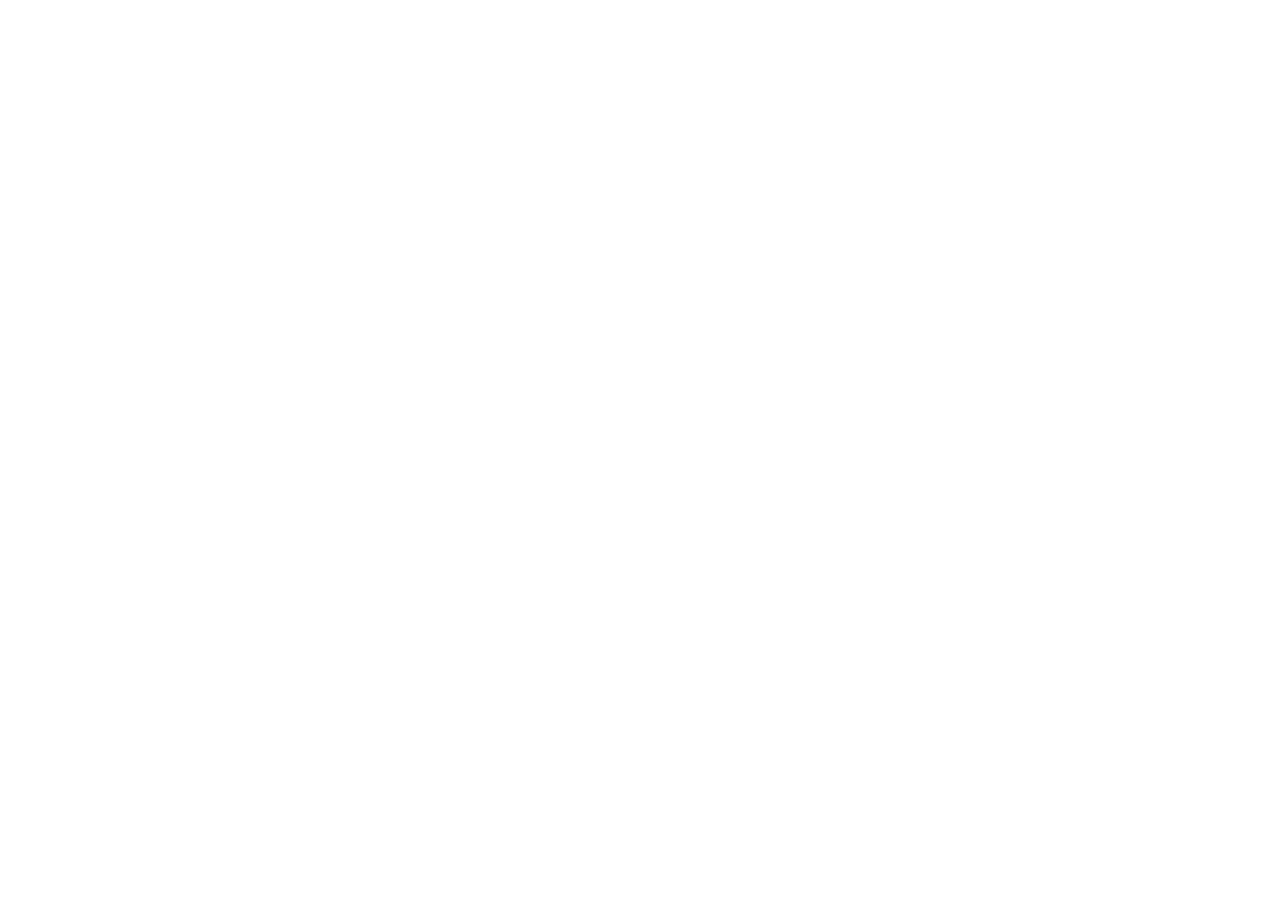
==== public_html/index.html @ 438bb187 "snow" ====
<html>
	<head>
		<meta charset="utf-8">
		<script type="text/javascript" src="/js/jquery.js"></script>
		<script type="text/javascript" src="/js/snow.js"></script>
        <link rel="stylesheet" href="/css/style.css">
	</head>
	<body>
	</body>
</html>
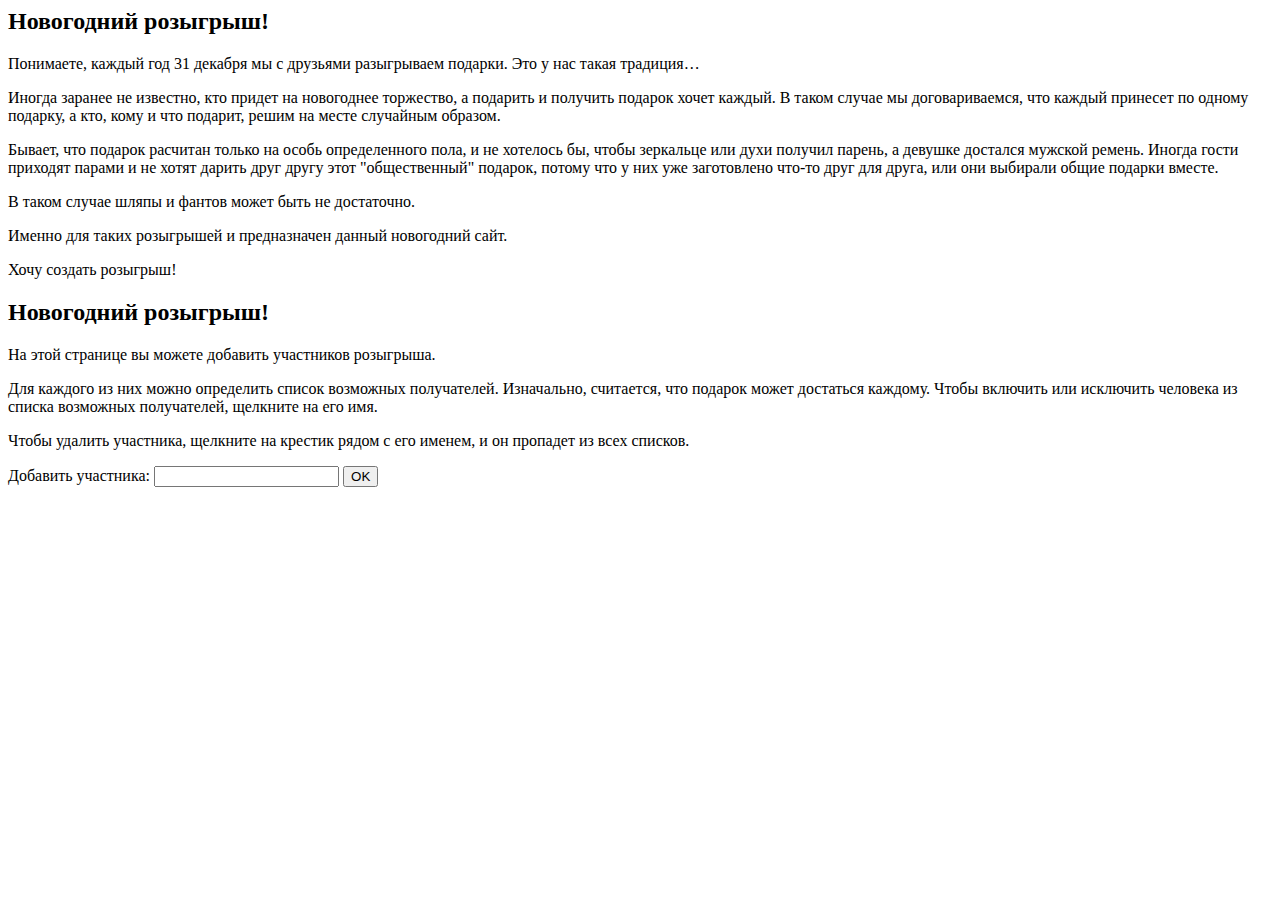
==== commit 4ee8d619: "style and text" ====
--- a/public_html/index.html
+++ b/public_html/index.html
@@ -3,9 +3,30 @@
 		<meta charset="utf-8">
 		<script type="text/javascript" src="/js/jquery.js"></script>
 		<script type="text/javascript" src="/js/snow.js"></script>
+		<script type="text/javascript" src="/js/index.js"></script>
+        <link href='http://fonts.googleapis.com/css?family=Lobster&subset=latin,cyrillic' rel='stylesheet' type='text/css'>
         <link rel="stylesheet" href="/css/style.css">
 	</head>
 	<body>
+        <div class="content">
+            <div class="page main">
+                <h2>Новогодний розыгрыш!</h2>
+                <p>Понимаете, каждый год 31 декабря мы с друзьями разыгрываем подарки. Это у нас такая традиция…</p>
+                <p>Иногда заранее не известно, кто придет на новогоднее торжество, а подарить и получить подарок хочет каждый. В таком случае мы договариваемся, что каждый принесет по одному подарку, а кто, кому и что подарит, решим на месте случайным образом.</p>
+                <p>Бывает, что подарок расчитан только на особь определенного пола, и не хотелось бы, чтобы зеркальце или духи получил парень, а девушке достался мужской ремень. Иногда гости приходят парами и не хотят дарить друг другу этот "общественный" подарок, потому что у них уже заготовлено что-то друг для друга, или они выбирали общие подарки вместе.</p>
+                <p>В таком случае шляпы и фантов может быть не достаточно.</p>
+                <p>Именно для таких розыгрышей и предназначен данный новогодний сайт.</p>
+                <div class="btn createRaffle">Хочу создать розыгрыш!</div>
+            </div>
+            <div class="page create">
+                <h2>Новогодний розыгрыш!</h2>
+                <p>На этой странице вы можете добавить участников розыгрыша.</p>
+                <p>Для каждого из них можно определить список возможных получателей. Изначально, считается, что подарок может достаться каждому. Чтобы включить или исключить человека из списка возможных получателей, щелкните на его имя.</p>
+                <p>Чтобы удалить участника, щелкните на крестик рядом с его именем, и он пропадет из всех списков.</p>
+                <p class="newOne">Добавить участника: <input type="text" class="textField" /> <input type="button" class="ok" value="OK" /></p>
+                <div class="parties"></div>
+            </div>
+        </div>
 	</body>
 </html>
 
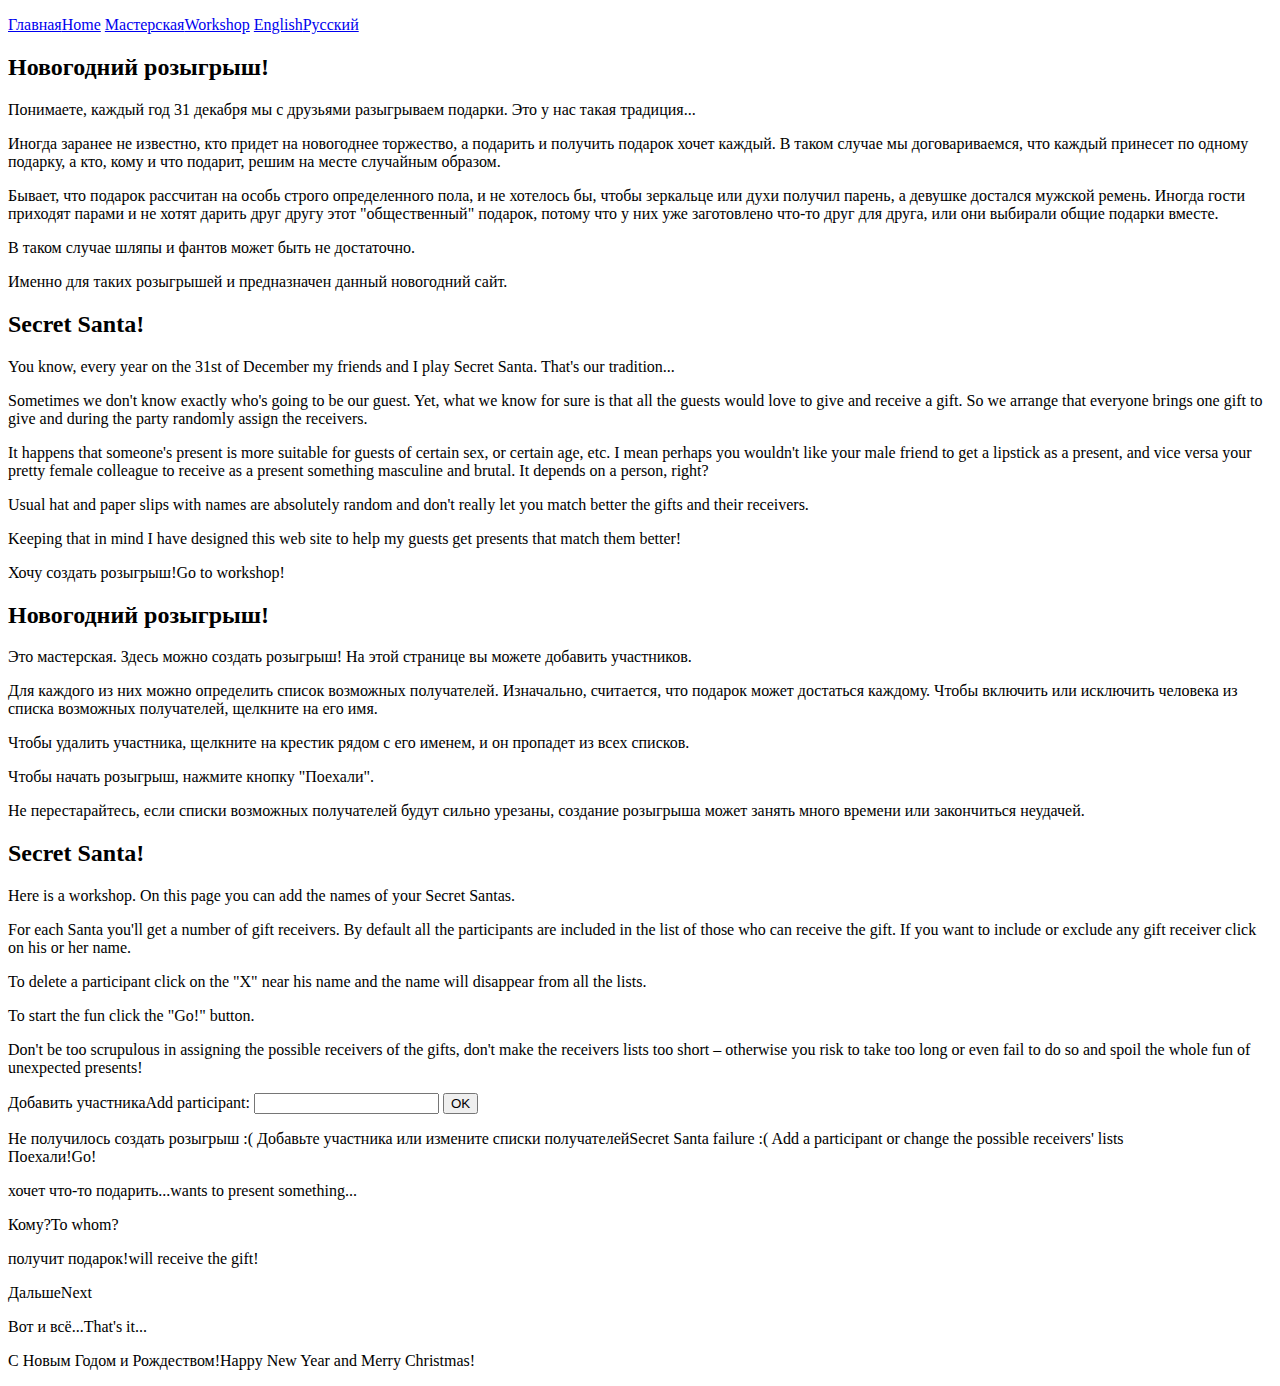
==== commit 4fa65eb0: "counter" ====
--- a/public_html/index.html
+++ b/public_html/index.html
@@ -1,3 +1,4 @@
+<!doctype html>
 <html>
 	<head>
 		<meta charset="utf-8">
@@ -8,25 +9,79 @@
         <link rel="stylesheet" href="/css/style.css">
 	</head>
 	<body>
-        <div class="content">
-            <div class="page main">
-                <h2>Новогодний розыгрыш!</h2>
-                <p>Понимаете, каждый год 31 декабря мы с друзьями разыгрываем подарки. Это у нас такая традиция…</p>
-                <p>Иногда заранее не известно, кто придет на новогоднее торжество, а подарить и получить подарок хочет каждый. В таком случае мы договариваемся, что каждый принесет по одному подарку, а кто, кому и что подарит, решим на месте случайным образом.</p>
-                <p>Бывает, что подарок расчитан только на особь определенного пола, и не хотелось бы, чтобы зеркальце или духи получил парень, а девушке достался мужской ремень. Иногда гости приходят парами и не хотят дарить друг другу этот "общественный" подарок, потому что у них уже заготовлено что-то друг для друга, или они выбирали общие подарки вместе.</p>
-                <p>В таком случае шляпы и фантов может быть не достаточно.</p>
-                <p>Именно для таких розыгрышей и предназначен данный новогодний сайт.</p>
-                <div class="btn createRaffle">Хочу создать розыгрыш!</div>
-            </div>
-            <div class="page create">
-                <h2>Новогодний розыгрыш!</h2>
-                <p>На этой странице вы можете добавить участников розыгрыша.</p>
-                <p>Для каждого из них можно определить список возможных получателей. Изначально, считается, что подарок может достаться каждому. Чтобы включить или исключить человека из списка возможных получателей, щелкните на его имя.</p>
-                <p>Чтобы удалить участника, щелкните на крестик рядом с его именем, и он пропадет из всех списков.</p>
-                <p class="newOne">Добавить участника: <input type="text" class="textField" /> <input type="button" class="ok" value="OK" /></p>
-                <div class="parties"></div>
+        <div class="menu">
+            <p>
+            <a href="javascript:void(0);" onclick="Navigation.showPage('main');"><span class="lang ru">Главная</span><span class="lang en">Home</span></a>
+            <a href="javascript:void(0);" onclick="Navigation.showPage('create');"><span class="lang ru">Мастерская</span><span class="lang en">Workshop</span></a>
+            <a href="javascript:void(0);"><span class="lang ru" onclick="changeLanguage('en');">English</span><span class="lang en" onclick="changeLanguage('ru');">Русский</span></a>
+            </p>
+        </div>
+        <div class="wrapper">
+            <div class="wrapper2">
+                <div class="content">
+                    <div class="page main">
+                        <div class="lang ru">
+                            <h2>Новогодний розыгрыш!</h2>
+                            <p>Понимаете, каждый год 31 декабря мы с друзьями разыгрываем подарки. Это у нас такая традиция...</p>
+                            <p>Иногда заранее не известно, кто придет на новогоднее торжество, а подарить и получить подарок хочет каждый. В таком случае мы договариваемся, что каждый принесет по одному подарку, а кто, кому и что подарит, решим на месте случайным образом.</p>
+                            <p>Бывает, что подарок рассчитан на особь строго определенного пола, и не хотелось бы, чтобы зеркальце или духи получил парень, а девушке достался мужской ремень. Иногда гости приходят парами и не хотят дарить друг другу этот "общественный" подарок, потому что у них уже заготовлено что-то друг для друга, или они выбирали общие подарки вместе.</p>
+                            <p>В таком случае шляпы и фантов может быть не достаточно.</p>
+                            <p>Именно для таких розыгрышей и предназначен данный новогодний сайт.</p>
+                        </div>
+                        <div class="lang en">
+                            <h2>Secret Santa!</h2>
+                            <p>You know, every year on the 31st of December my friends and I play Secret Santa. That's our tradition...</p>
+                            <p>Sometimes we don't know exactly who's going to be our guest. Yet, what we know for sure is that all the guests would love to give and receive a gift. So we arrange that everyone brings one gift to give and during the party randomly assign the receivers.</p>
+                            <p>It happens that someone's present is more suitable for guests of certain sex, or certain age, etc. I mean perhaps you wouldn't like your male friend to get a lipstick as a present, and vice versa your pretty female colleague to receive as a present something masculine and brutal. It depends on a person, right?</p>
+                            <p>Usual hat and paper slips with names are absolutely random and don't really let you match better the gifts and their receivers.</p>
+                            <p>Keeping that in mind I have designed this web site to help my guests get presents that match them better!</p>
+                        </div>
+                        <div class="btn createRaffle"><span class="lang ru">Хочу создать розыгрыш!</span><span class="lang en">Go to workshop!</span></div>
+                    </div>
+                    <div class="page create">
+                        <div class="lang ru">
+                            <h2>Новогодний розыгрыш!</h2>
+                            <p>Это мастерская. Здесь можно создать розыгрыш! На этой странице вы можете добавить участников.</p>
+                            <p>Для каждого из них можно определить список возможных получателей. Изначально, считается, что подарок может достаться каждому. Чтобы включить или исключить человека из списка возможных получателей, щелкните на его имя.</p>
+                            <p>Чтобы удалить участника, щелкните на крестик рядом с его именем, и он пропадет из всех списков.</p>
+                            <p>Чтобы начать розыгрыш, нажмите кнопку "Поехали".</p>
+                            <p>Не перестарайтесь, если списки возможных получателей будут сильно урезаны, создание розыгрыша может занять много времени или закончиться неудачей.</p>
+                        </div>
+                        <div class="lang en">
+                            <h2>Secret Santa!</h2>
+                            <p>Here is a workshop. On this page you can add the names of your Secret Santas.</p>
+                            <p>For each Santa you'll get a number of gift receivers. By default all the participants are included in the list of those who can receive the gift. If you want to include or exclude any gift receiver click on his or her name.</p>
+                            <p>To delete a participant click on the "X" near his name and the name will disappear from all the lists.</p>
+                            <p>To start the fun click the "Go!" button.</p>
+                            <p>Don't be too scrupulous in assigning the possible receivers of the gifts, don't make the receivers lists too short – otherwise you risk to take too long or even fail to do so and spoil the whole fun of unexpected presents!</p>
+                        </div>
+                        <p class="newOne"><span class="lang ru">Добавить участника</span><span class="lang en">Add participant</span>: <input type="text" class="textField" /> <input type="button" class="ok" value="OK" /></p>
+                        <div class="parties"></div>
+                        <div class="notice"><span class="lang ru">Не получилось создать розыгрыш :( Добавьте участника или измените списки получателей</span><span class="lang en">Secret Santa failure :( Add a participant or change the possible receivers' lists</span></div>
+                        <div class="btn runRaffle"><span class="lang ru">Поехали!</span><span class="lang en">Go!</span></div>
+                    </div>
+                    <div class="page raffle">
+                        <p class="giftFrom"><span class="name"></span> <span class="lang ru">хочет что-то подарить...</span><span class="lang en">wants to present something...</span></p>
+                        <p class="who"><span class="lang ru">Кому?</span><span class="lang en">To whom?</span></p>
+                        <p class="giftTo"><span class="name"></span> <span class="lang ru">получит подарок!</span><span class="lang en">will receive the gift!</span></p>
+                        <p class="next"><span class="lang ru">Дальше</span><span class="lang en">Next</span></p>
+                        <p class="newyear"><span class="lang ru">Вот и всё...</span><span class="lang en">That's it...</span></p>
+                        <p class="newyear"><span class="lang ru">С Новым Годом и Рождеством!</span><span class="lang en">Happy New Year and Merry Christmas!</span></p>
+                    </div>
+                </div>
             </div>
         </div>
+        <script type="text/javascript">
+            var _gaq = _gaq || [];
+            _gaq.push(['_setAccount', 'UA-33866306-2']);
+            _gaq.push(['_trackPageview']);
+
+            (function() {
+             var ga = document.createElement('script'); ga.type = 'text/javascript'; ga.async = true;
+             ga.src = ('https:' == document.location.protocol ? 'https://ssl' : 'http://www') + '.google-analytics.com/ga.js';
+             var s = document.getElementsByTagName('script')[0]; s.parentNode.insertBefore(ga, s);
+             })();
+        </script>
 	</body>
 </html>
 
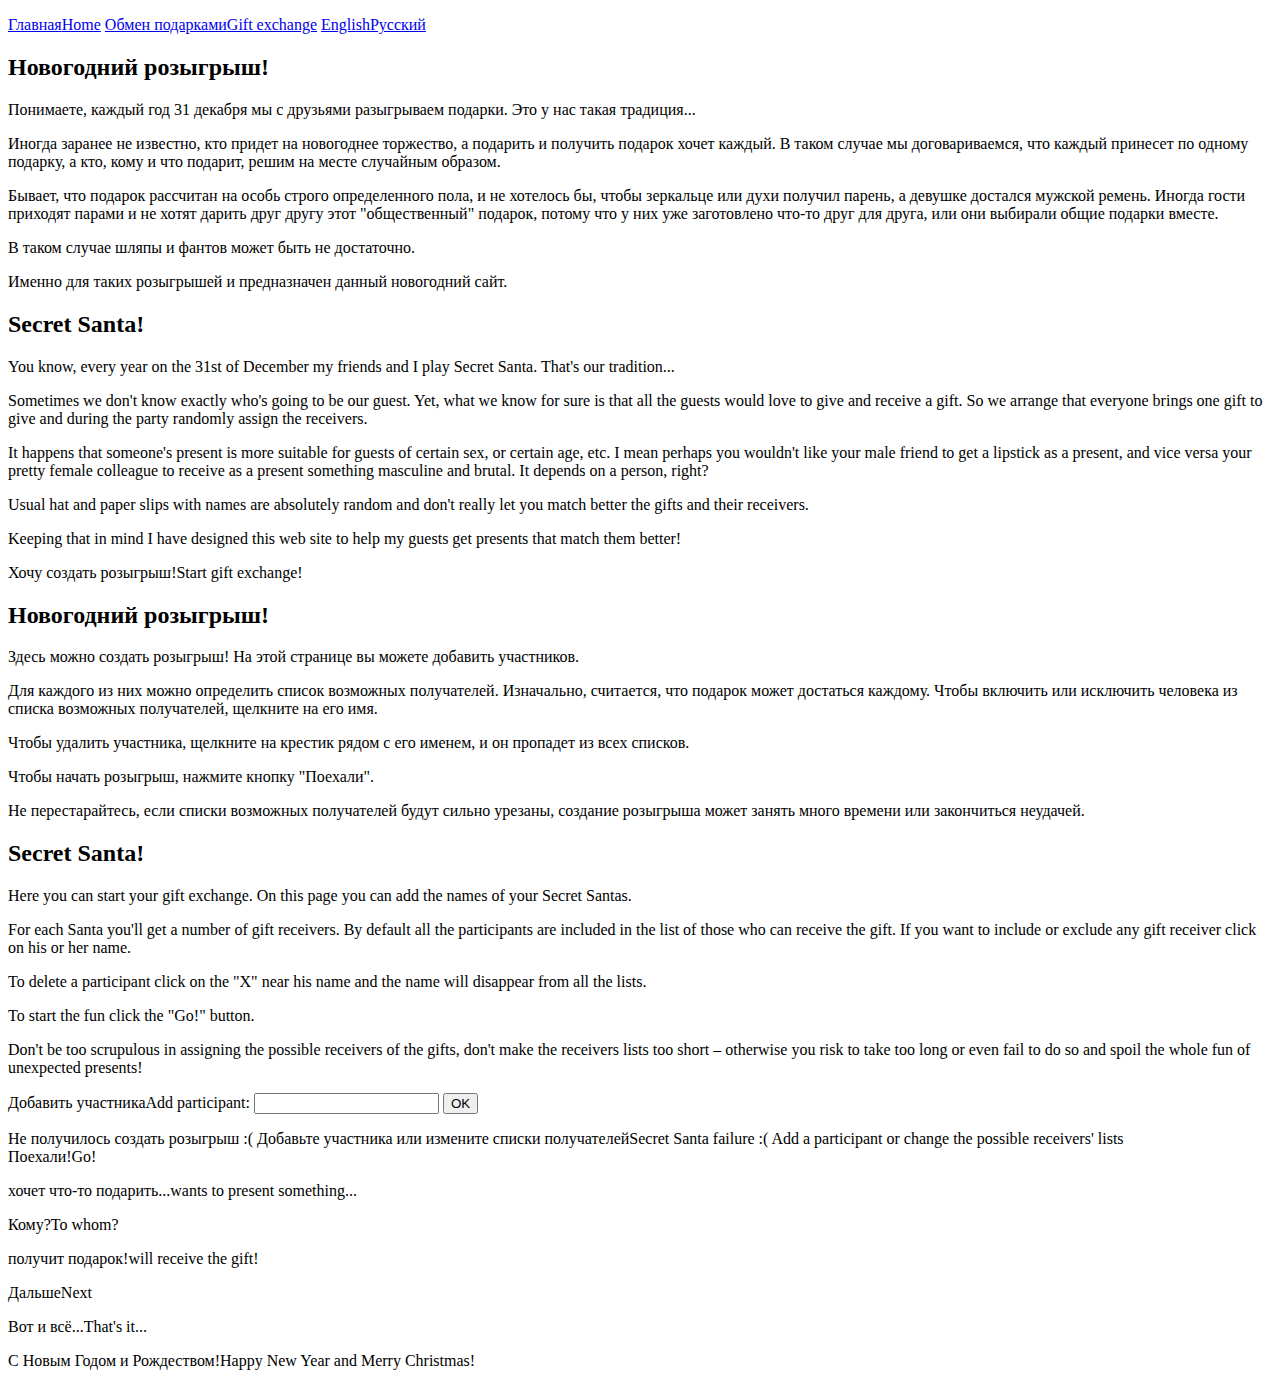
==== commit 0bea6089: "yandex.metrika" ====
--- a/public_html/index.html
+++ b/public_html/index.html
@@ -2,17 +2,20 @@
 <html>
 	<head>
 		<meta charset="utf-8">
+        <title>Новогодний розыгрыш - Secret Santa</title>
 		<script type="text/javascript" src="/js/jquery.js"></script>
 		<script type="text/javascript" src="/js/snow.js"></script>
 		<script type="text/javascript" src="/js/index.js"></script>
         <link href='http://fonts.googleapis.com/css?family=Lobster&subset=latin,cyrillic' rel='stylesheet' type='text/css'>
         <link rel="stylesheet" href="/css/style.css">
+        <link rel="shortcut icon" href="/favicon.ico" type="image/x-icon">
+        <link rel="icon" href="/favicon.ico" type="image/x-icon">
 	</head>
 	<body>
         <div class="menu">
             <p>
             <a href="javascript:void(0);" onclick="Navigation.showPage('main');"><span class="lang ru">Главная</span><span class="lang en">Home</span></a>
-            <a href="javascript:void(0);" onclick="Navigation.showPage('create');"><span class="lang ru">Мастерская</span><span class="lang en">Workshop</span></a>
+            <a href="javascript:void(0);" onclick="Navigation.showPage('create');"><span class="lang ru">Обмен подарками</span><span class="lang en">Gift exchange</span></a>
             <a href="javascript:void(0);"><span class="lang ru" onclick="changeLanguage('en');">English</span><span class="lang en" onclick="changeLanguage('ru');">Русский</span></a>
             </p>
         </div>
@@ -36,12 +39,12 @@
                             <p>Usual hat and paper slips with names are absolutely random and don't really let you match better the gifts and their receivers.</p>
                             <p>Keeping that in mind I have designed this web site to help my guests get presents that match them better!</p>
                         </div>
-                        <div class="btn createRaffle"><span class="lang ru">Хочу создать розыгрыш!</span><span class="lang en">Go to workshop!</span></div>
+                        <div class="btn createRaffle"><span class="lang ru">Хочу создать розыгрыш!</span><span class="lang en">Start gift exchange!</span></div>
                     </div>
                     <div class="page create">
                         <div class="lang ru">
                             <h2>Новогодний розыгрыш!</h2>
-                            <p>Это мастерская. Здесь можно создать розыгрыш! На этой странице вы можете добавить участников.</p>
+                            <p>Здесь можно создать розыгрыш! На этой странице вы можете добавить участников.</p>
                             <p>Для каждого из них можно определить список возможных получателей. Изначально, считается, что подарок может достаться каждому. Чтобы включить или исключить человека из списка возможных получателей, щелкните на его имя.</p>
                             <p>Чтобы удалить участника, щелкните на крестик рядом с его именем, и он пропадет из всех списков.</p>
                             <p>Чтобы начать розыгрыш, нажмите кнопку "Поехали".</p>
@@ -49,7 +52,7 @@
                         </div>
                         <div class="lang en">
                             <h2>Secret Santa!</h2>
-                            <p>Here is a workshop. On this page you can add the names of your Secret Santas.</p>
+                            <p>Here you can start your gift exchange. On this page you can add the names of your Secret Santas.</p>
                             <p>For each Santa you'll get a number of gift receivers. By default all the participants are included in the list of those who can receive the gift. If you want to include or exclude any gift receiver click on his or her name.</p>
                             <p>To delete a participant click on the "X" near his name and the name will disappear from all the lists.</p>
                             <p>To start the fun click the "Go!" button.</p>
@@ -72,16 +75,45 @@
             </div>
         </div>
         <script type="text/javascript">
+
             var _gaq = _gaq || [];
             _gaq.push(['_setAccount', 'UA-33866306-2']);
+            _gaq.push(['_setDomainName', 'simbajoe.name']);
             _gaq.push(['_trackPageview']);
 
-            (function() {
-             var ga = document.createElement('script'); ga.type = 'text/javascript'; ga.async = true;
-             ga.src = ('https:' == document.location.protocol ? 'https://ssl' : 'http://www') + '.google-analytics.com/ga.js';
-             var s = document.getElementsByTagName('script')[0]; s.parentNode.insertBefore(ga, s);
-             })();
+        (function() {
+            var ga = document.createElement('script'); ga.type = 'text/javascript'; ga.async = true;
+            ga.src = ('https:' == document.location.protocol ? 'https://ssl' : 'http://www') + '.google-analytics.com/ga.js';
+            var s = document.getElementsByTagName('script')[0]; s.parentNode.insertBefore(ga, s);
+            })();
+
         </script>
+        <!-- Yandex.Metrika counter -->
+        <script type="text/javascript">
+            (function (d, w, c) {
+             (w[c] = w[c] || []).push(function() {
+                 try {
+                 w.yaCounter23442886 = new Ya.Metrika({id:23442886,
+                     clickmap:true,
+                     trackLinks:true,
+                     accurateTrackBounce:true});
+                 } catch(e) { }
+                 });
+
+             var n = d.getElementsByTagName("script")[0],
+             s = d.createElement("script"),
+             f = function () { n.parentNode.insertBefore(s, n); };
+             s.type = "text/javascript";
+             s.async = true;
+             s.src = (d.location.protocol == "https:" ? "https:" : "http:") + "//mc.yandex.ru/metrika/watch.js";
+
+             if (w.opera == "[object Opera]") {
+             d.addEventListener("DOMContentLoaded", f, false);
+             } else { f(); }
+             })(document, window, "yandex_metrika_callbacks");
+        </script>
+        <noscript><div><img src="//mc.yandex.ru/watch/23442886" style="position:absolute; left:-9999px;" alt="" /></div></noscript>
+        <!-- /Yandex.Metrika counter -->
 	</body>
 </html>
 
